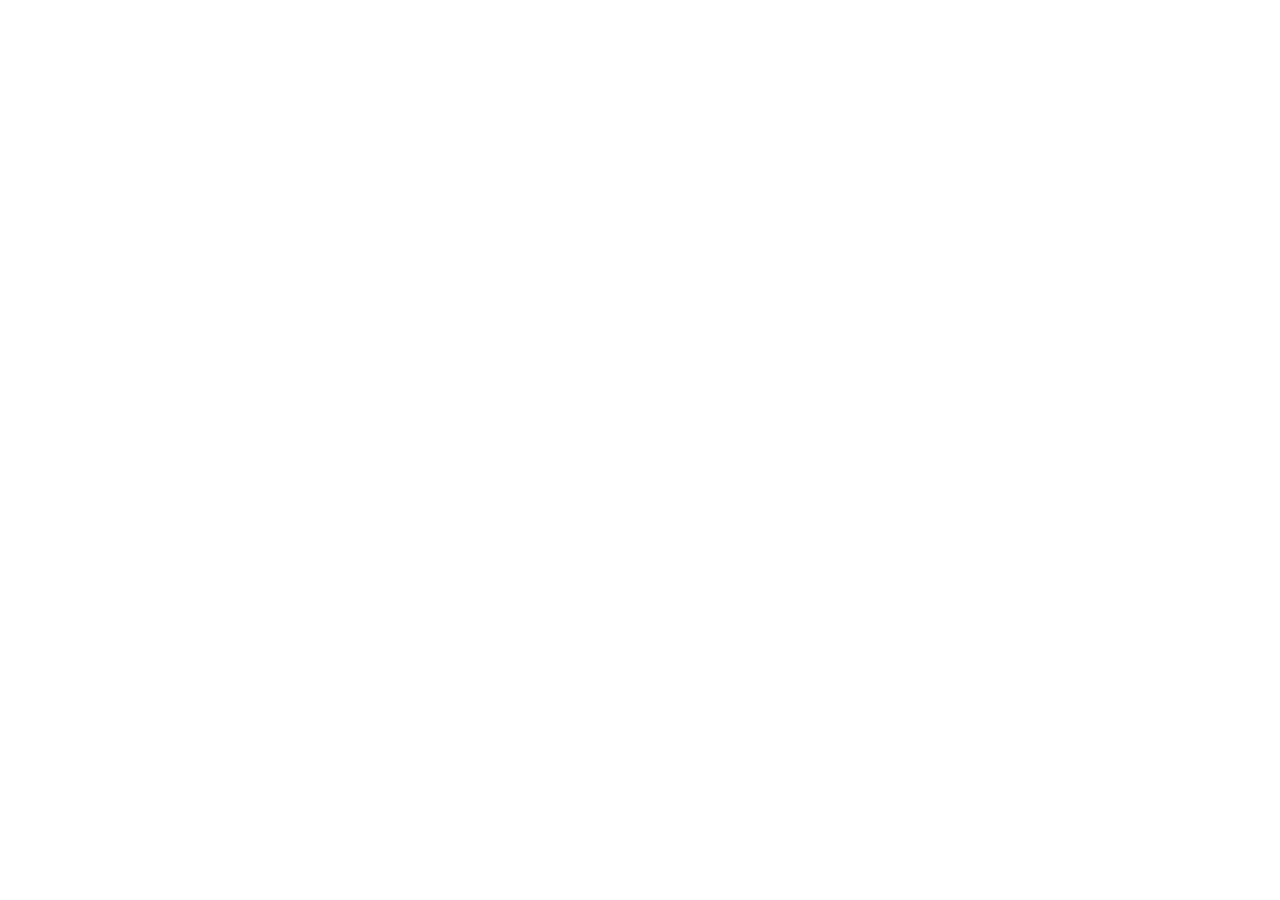
==== index.html @ 16862b46 "commit" ====
<!DOCTYPE html>
<html lang="en">
<head>
    <meta charset="UTF-8">
    <meta name="viewport" content="width=device-width, initial-scale=1.0">
    <title>Javascript</title>  
</head>
<body>
    <div id="div-um">
    </div>
    <div id="div-dois">
    </div>
    <div id="div-tres">
    </div>
    <script src="app.js"></script>
</body>
</html>
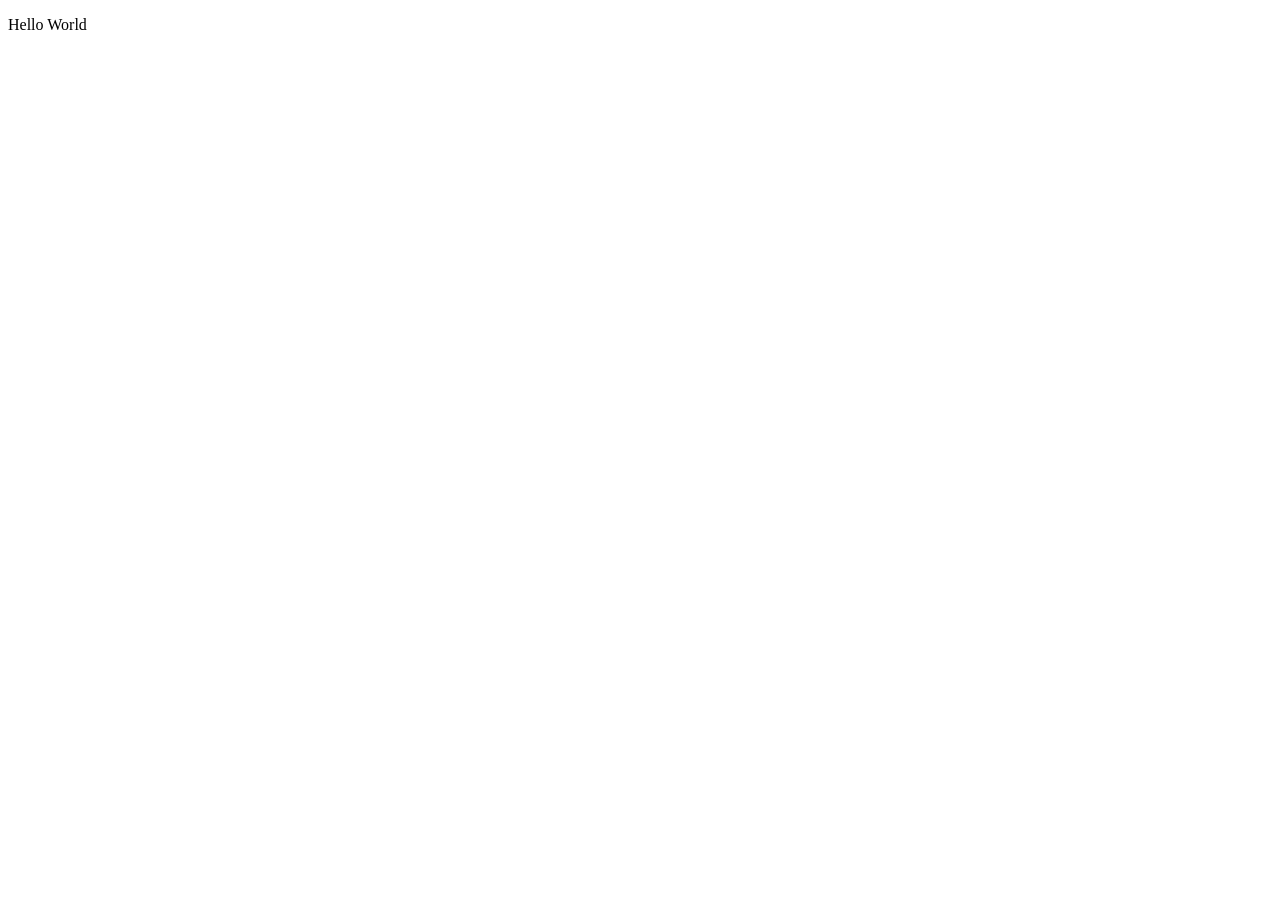
==== commit 43b9041f: "editado" ====
--- a/index.html
+++ b/index.html
@@ -6,12 +6,7 @@
     <title>Javascript</title>  
 </head>
 <body>
-    <div id="div-um">
-    </div>
-    <div id="div-dois">
-    </div>
-    <div id="div-tres">
-    </div>
+<p>Hello World</p>
     <script src="app.js"></script>
 </body>
-</html>+</html>
